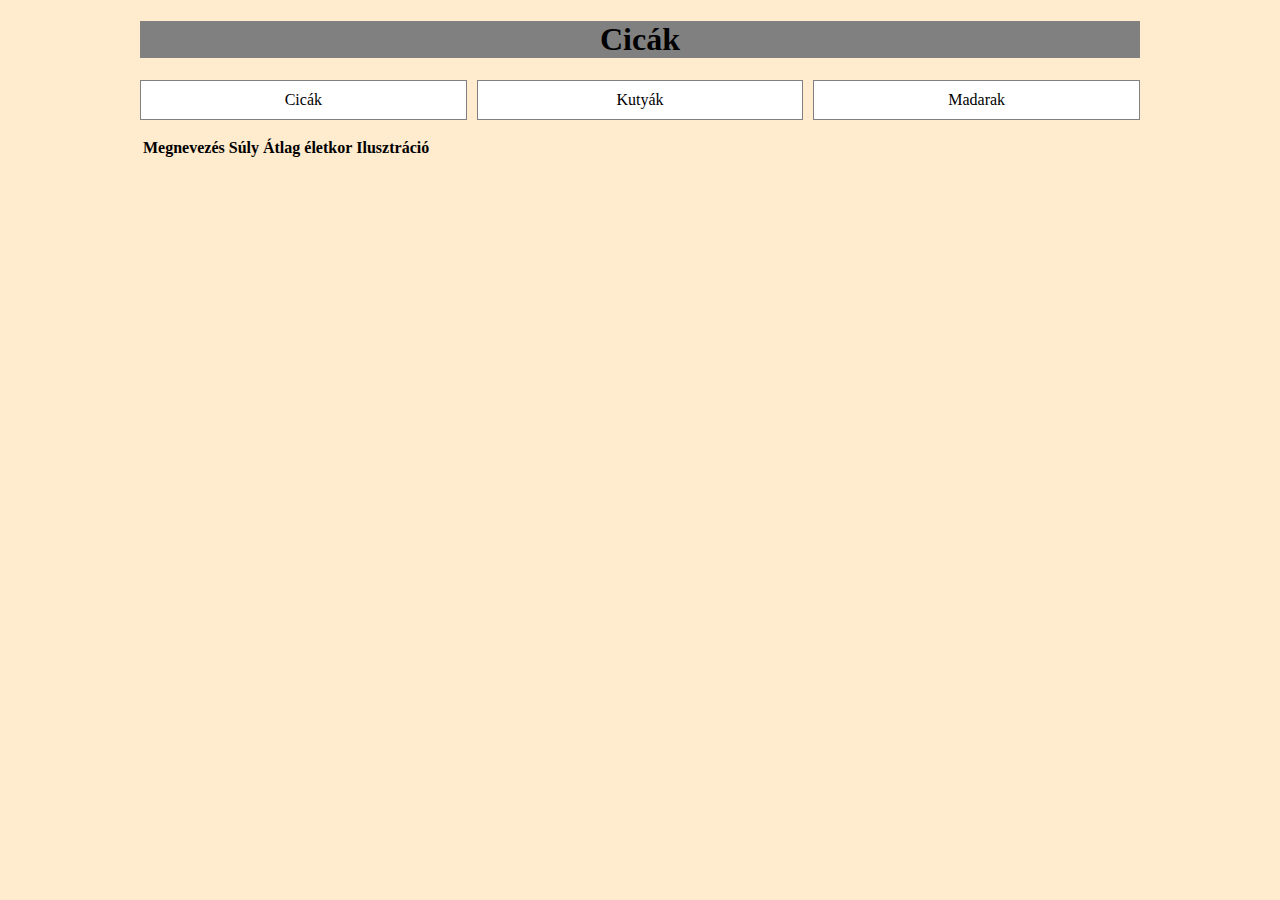
==== index.html @ bb25dc26 "headerek cserelve" ====
<!DOCTYPE html>
<html lang="en">
<head>
    <meta charset="UTF-8">
    <meta name="description" content="Free Web tutorials">
    <meta name="keywords" content="HTML, CSS, JavaScript">
    <meta name="author" content="Sella, Dominik, Gergő">
    <meta name="viewport" content="width=device-width, initial-scale=1.0">
    <link rel="stylesheet" href="stilus.css">
    <title>Sella Dominik Gergő</title>
</head>
<body>
    <main>
        <header><h1>Cicák</h1></header>
        <nav>
            <ul>
                <li><a href="index.html">Cicák</a></li>
                <li><a href="masodik.html">Kutyák</a></li>
                <li><a href="harmadik.html">Madarak</a></li>
            </ul>
        </nav>
        <article>
        </article>
        <header></header>
        <nav></nav>
        <article>
            <table>
              <tr>
                <th>Megnevezés</th>
                <th>Súly</th>
                <th>Átlag életkor</th>
                <th>Ilusztráció</th>
              </tr>
              <tr>
                <td></td>
                <td></td>
                <td></td>
                <td></td>
              </tr>
              <tr>
                <td></td>
                <td></td>
                <td></td>
                <td></td>
              </tr>
              <tr>
                <td></td>
                <td></td>
                <td></td>
                <td></td>
              </tr>
              <tr>
                <td></td>
                <td></td>
                <td></td>
                <td></td>
              </tr>
              <tr>
                <td></td>
                <td></td>
                <td></td>
                <td></td>
              </tr>
              <tr>
                <td></td>
                <td></td>
                <td></td>
                <td></td>
              </tr>
            </table>
            </article>
        <footer></footer>
    </main>
</body>
</html>
---- stilus.css ----
/*hatter*/

body {
    width: 90%;
    max-width: 1000px;
    margin: auto;
    background-color: blanchedalmond;
}

/*navbar*/

nav ul {
    list-style-type: none;
    padding: 0;
    display: grid;
    grid-template-columns: 1fr 1fr 1fr;
    gap: 10px;
  }
  
nav a {
    text-align: center;
    text-decoration: none;
    color: rgb(0, 0, 0);
  }
  
nav li {
    text-align: center;
    border: 1px solid grey;
    padding: 10px;
    background-color: white;
  }

/* footer */
footer{
    background-color: rgb(blanchedalmond);
    text-align: center;
}

/* header */
header{
    text-align: center;
    background-color: grey;
    
}
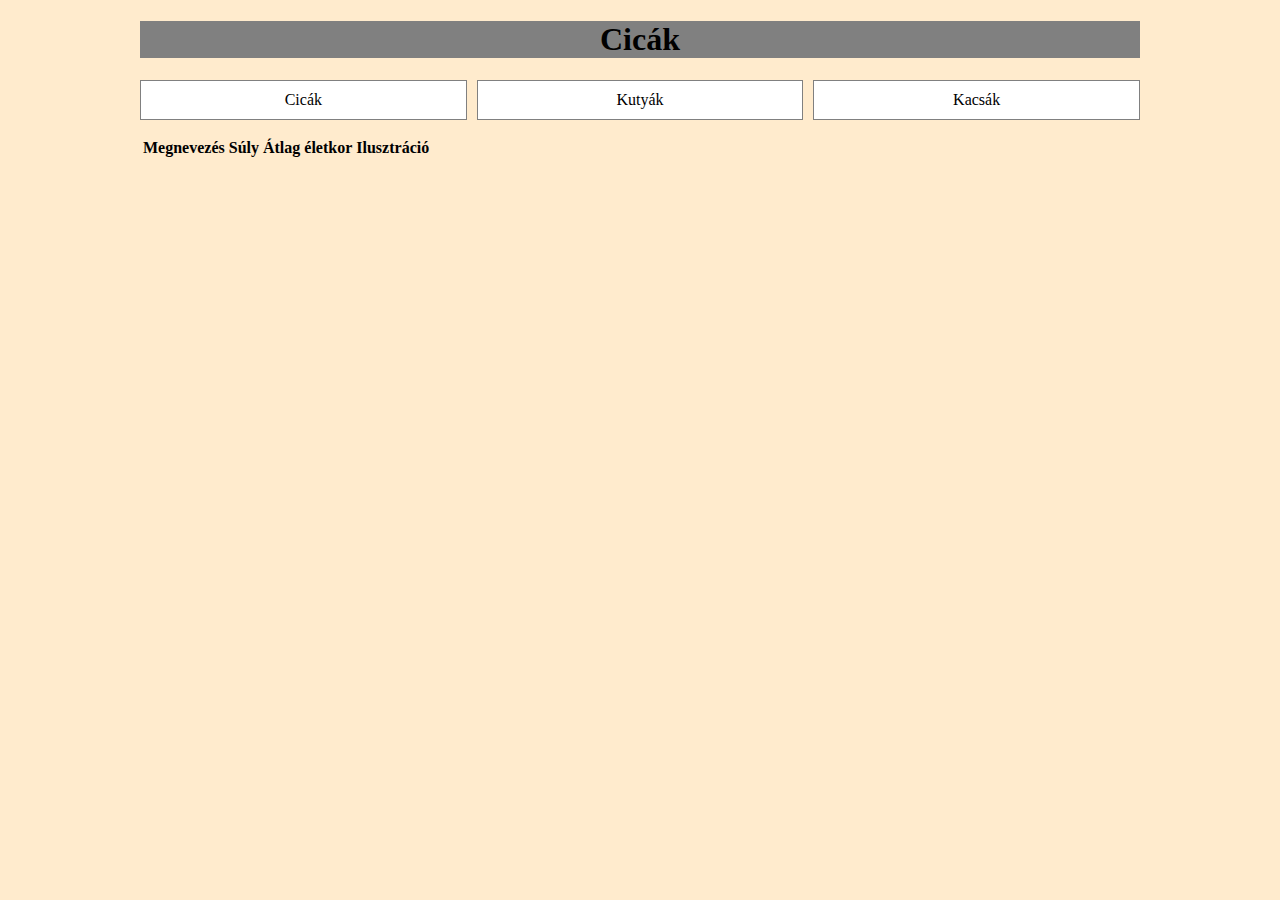
==== commit dfa66180: "kocsák" ====
--- a/index.html
+++ b/index.html
@@ -16,7 +16,7 @@
             <ul>
                 <li><a href="index.html">Cicák</a></li>
                 <li><a href="masodik.html">Kutyák</a></li>
-                <li><a href="harmadik.html">Madarak</a></li>
+                <li><a href="harmadik.html">Kacsák</a></li>
             </ul>
         </nav>
         <article>
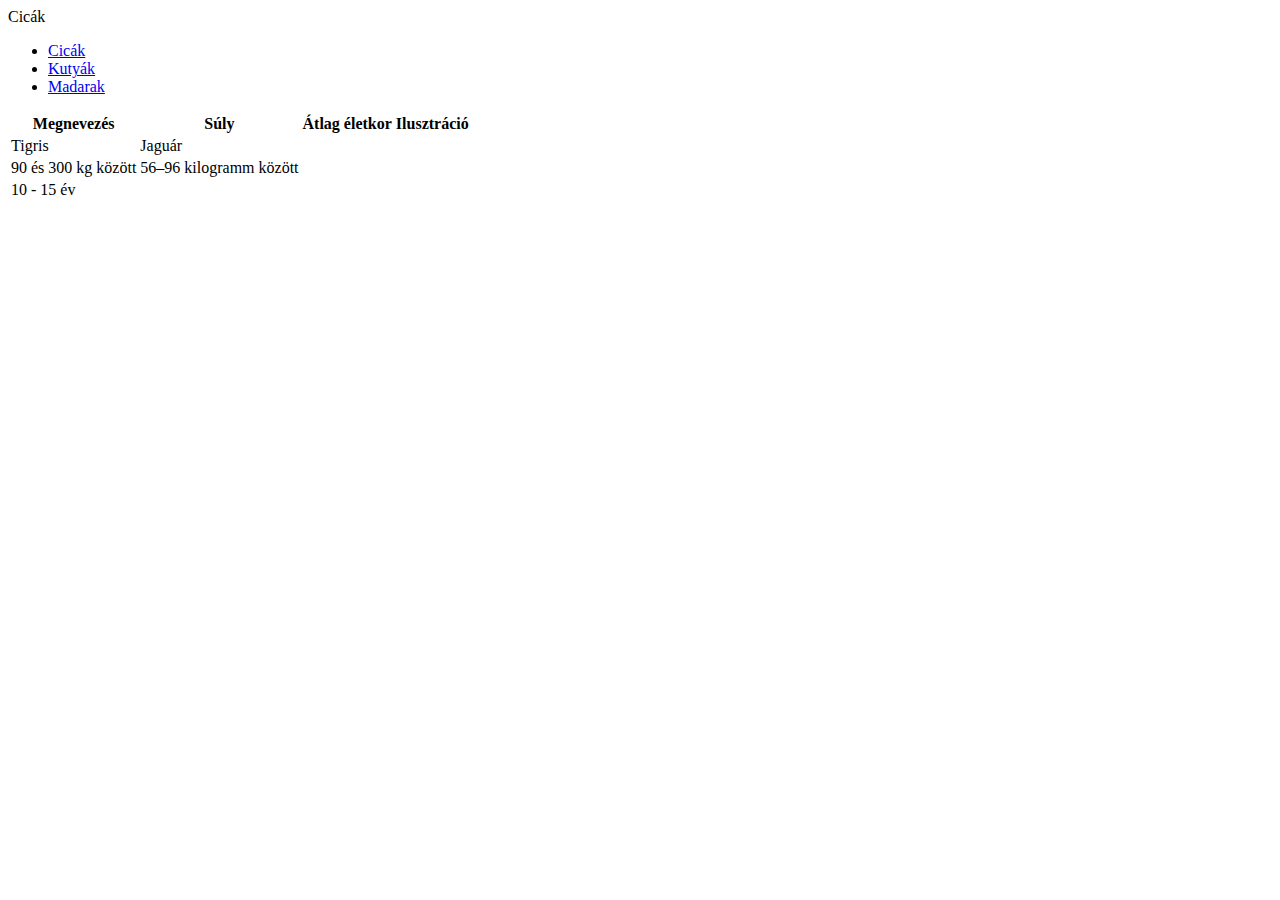
==== commit 86f2d4c8: "kep" ====
--- a/index.html
+++ b/index.html
@@ -1,28 +1,23 @@
 <!DOCTYPE html>
-<html lang="en">
+<html lang="hu">
 <head>
     <meta charset="UTF-8">
     <meta name="description" content="Free Web tutorials">
     <meta name="keywords" content="HTML, CSS, JavaScript">
     <meta name="author" content="Sella, Dominik, Gergő">
     <meta name="viewport" content="width=device-width, initial-scale=1.0">
-    <link rel="stylesheet" href="stilus.css">
     <title>Sella Dominik Gergő</title>
 </head>
 <body>
     <main>
-        <header><h1>Cicák</h1></header>
+        <header>Cicák</header>
         <nav>
             <ul>
                 <li><a href="index.html">Cicák</a></li>
                 <li><a href="masodik.html">Kutyák</a></li>
-                <li><a href="harmadik.html">Kacsák</a></li>
+                <li><a href="harmadik.html">Madarak</a></li>
             </ul>
         </nav>
-        <article>
-        </article>
-        <header></header>
-        <nav></nav>
         <article>
             <table>
               <tr>
@@ -32,31 +27,19 @@
                 <th>Ilusztráció</th>
               </tr>
               <tr>
-                <td></td>
-                <td></td>
+                <td>Tigris</td>
+                <td>Jaguár</td>
                 <td></td>
                 <td></td>
               </tr>
               <tr>
-                <td></td>
-                <td></td>
+                <td>90 és 300 kg között</td>
+                <td>56–96 kilogramm között</td>
                 <td></td>
                 <td></td>
               </tr>
               <tr>
-                <td></td>
-                <td></td>
-                <td></td>
-                <td></td>
-              </tr>
-              <tr>
-                <td></td>
-                <td></td>
-                <td></td>
-                <td></td>
-              </tr>
-              <tr>
-                <td></td>
+                <td>10 - 15 év</td>
                 <td></td>
                 <td></td>
                 <td></td>
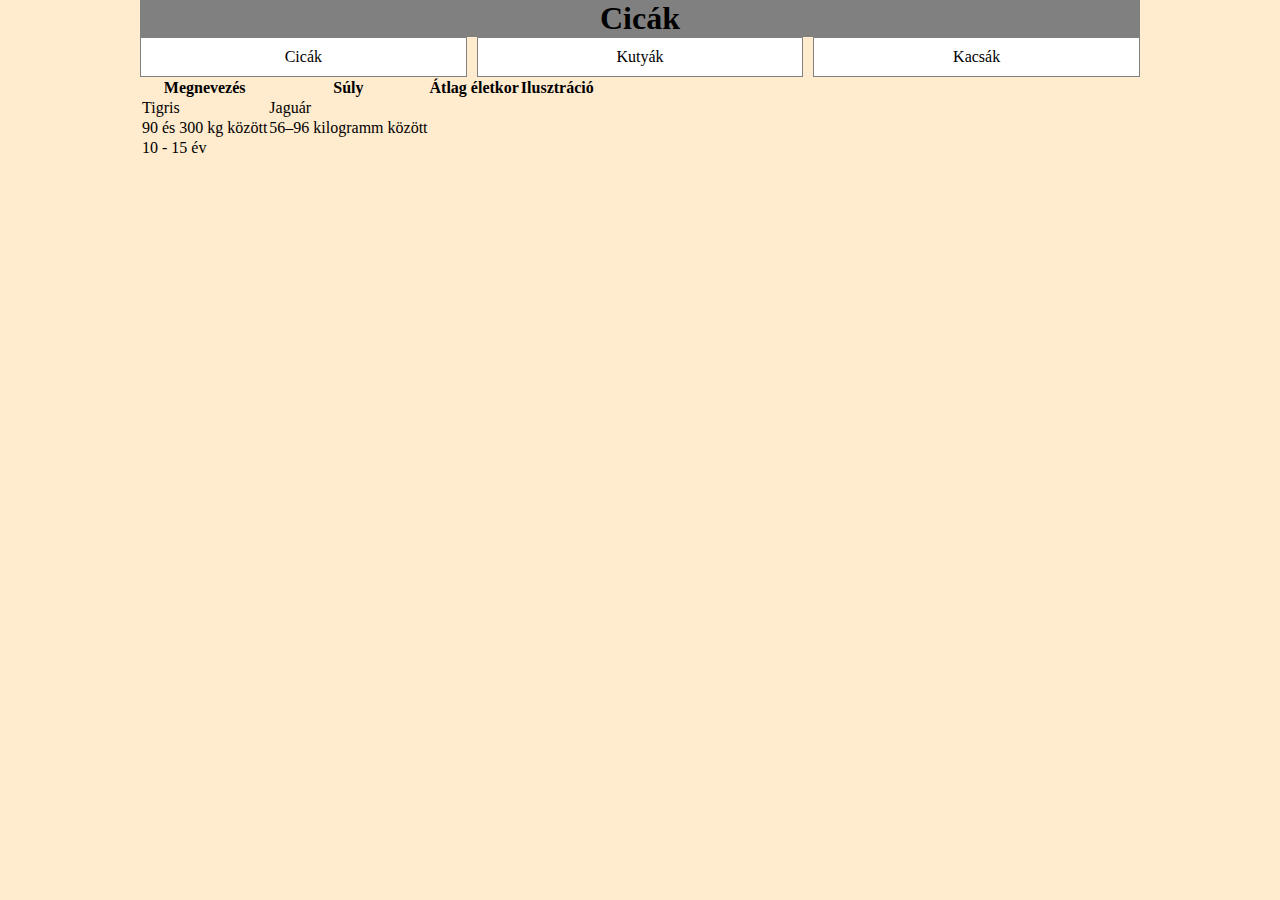
==== commit e15fc95e: "Merge branch 'main' of https://github.com/bajarigergo/kozosmunka" ====
--- a/index.html
+++ b/index.html
@@ -6,16 +6,17 @@
     <meta name="keywords" content="HTML, CSS, JavaScript">
     <meta name="author" content="Sella, Dominik, Gergő">
     <meta name="viewport" content="width=device-width, initial-scale=1.0">
+    <link rel="stylesheet" href="stilus.css">
     <title>Sella Dominik Gergő</title>
 </head>
 <body>
     <main>
-        <header>Cicák</header>
+        <header><h1>Cicák</h1></header>
         <nav>
             <ul>
                 <li><a href="index.html">Cicák</a></li>
                 <li><a href="masodik.html">Kutyák</a></li>
-                <li><a href="harmadik.html">Madarak</a></li>
+                <li><a href="harmadik.html">Kacsák</a></li>
             </ul>
         </nav>
         <article>
--- a/stilus.css
+++ b/stilus.css
@@ -0,0 +1,51 @@
+/* mindenre */
+* {
+  margin: 0;
+  padding: 0;
+  box-sizing: border-box;
+}
+
+/*hatter*/
+
+body {
+    width: 90%;
+    max-width: 1000px;
+    margin: auto;
+    background-color: blanchedalmond;
+}
+
+/*navbar*/
+
+nav ul {
+    list-style-type: none;
+    padding: 0;
+    display: grid;
+    grid-template-columns: 1fr 1fr 1fr;
+    gap: 10px;
+  }
+  
+nav a {
+    text-align: center;
+    text-decoration: none;
+    color: rgb(0, 0, 0);
+  }
+  
+nav li {
+    text-align: center;
+    border: 1px solid grey;
+    padding: 10px;
+    background-color: white;
+  }
+
+/* footer */
+footer{
+    background-color: rgb(blanchedalmond);
+    text-align: center;
+}
+
+/* header */
+header{
+    text-align: center;
+    background-color: grey;
+    
+}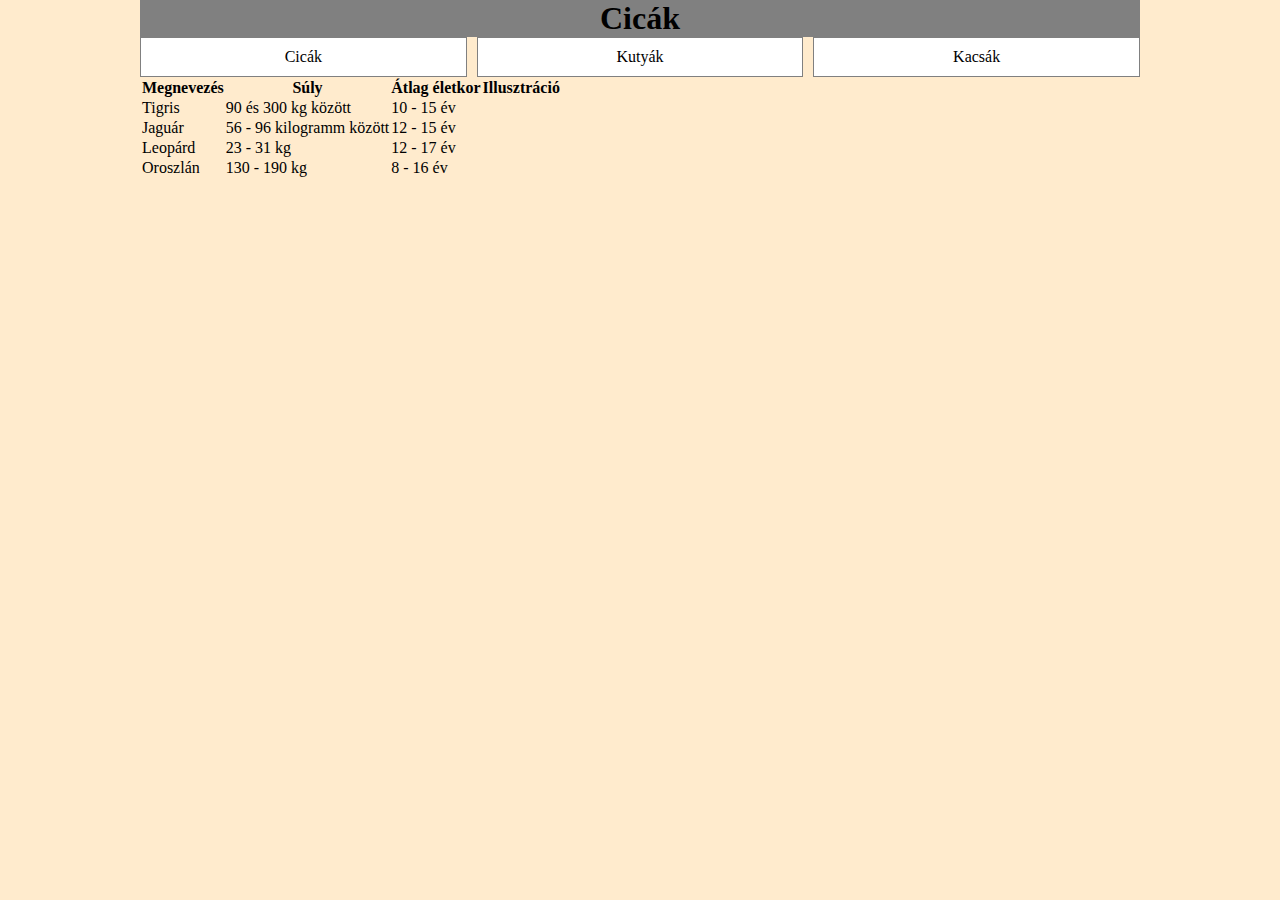
==== commit 50a8655f: "cicak" ====
--- a/index.html
+++ b/index.html
@@ -25,31 +25,31 @@
                 <th>Megnevezés</th>
                 <th>Súly</th>
                 <th>Átlag életkor</th>
-                <th>Ilusztráció</th>
+                <th>Illusztráció</th>
               </tr>
               <tr>
                 <td>Tigris</td>
-                <td>Jaguár</td>
-                <td></td>
-                <td></td>
+                <td>90 és 300 kg között</td>
+                <td>10 - 15 év</td>
+                <td><img src="" alt=""></td>
               </tr>
               <tr>
-                <td>90 és 300 kg között</td>
-                <td>56–96 kilogramm között</td>
-                <td></td>
-                <td></td>
+                <td>Jaguár</td>
+                <td>56 - 96 kilogramm között</td>
+                <td>12 - 15 év</td>
+                <td><img src="" alt=""></td>
               </tr>
               <tr>
-                <td>10 - 15 év</td>
-                <td></td>
-                <td></td>
-                <td></td>
+                <td>Leopárd</td>
+                <td>23 - 31 kg</td>
+                <td>12 - 17 év</td>
+                <td><img src="" alt=""></td>
               </tr>
               <tr>
-                <td></td>
-                <td></td>
-                <td></td>
-                <td></td>
+                <td>Oroszlán</td>
+                <td>130 - 190 kg</td>
+                <td>8 - 16 év </td>
+                <td><img src="" alt=""></td>
               </tr>
             </table>
             </article>
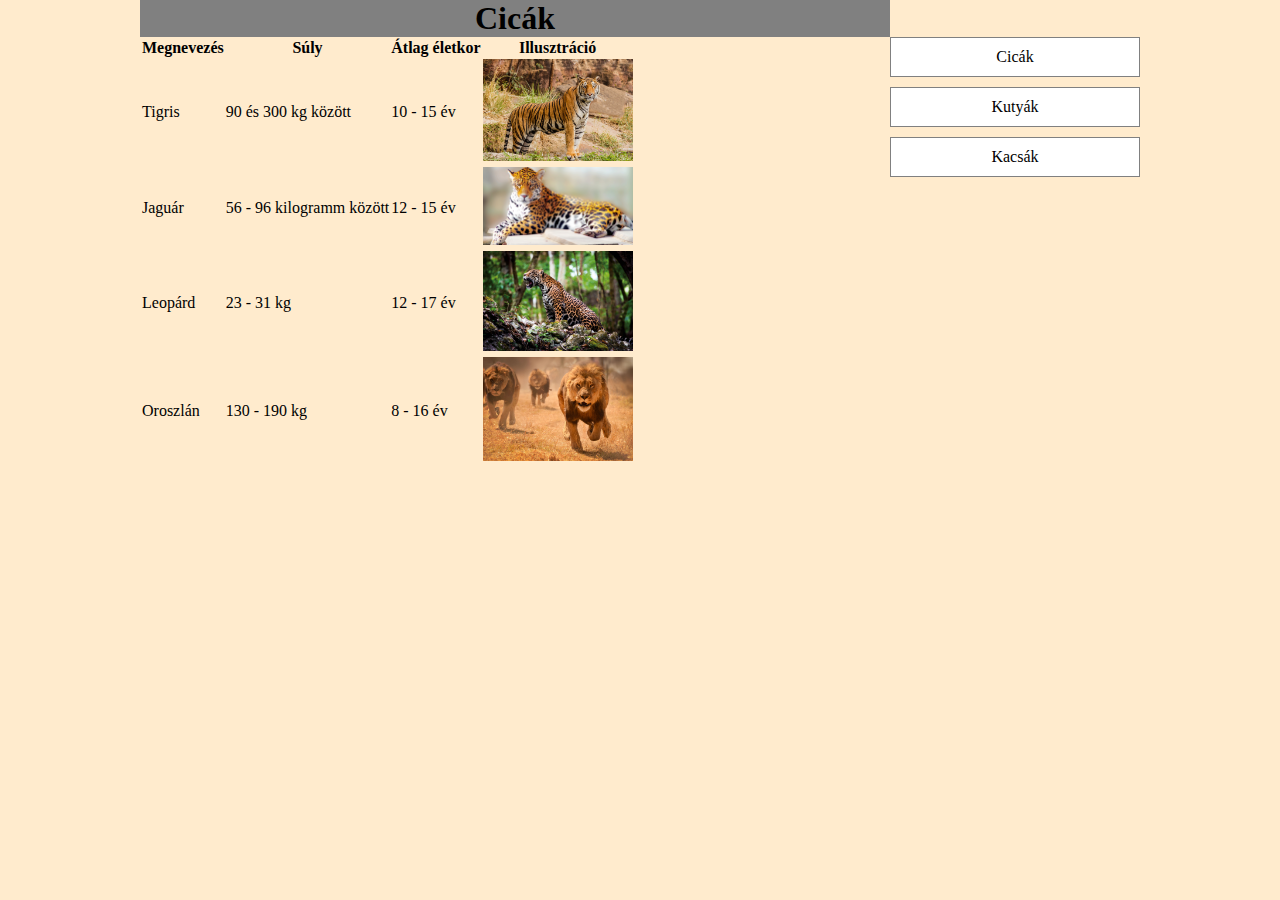
==== commit 183fd83a: "cicak kesz" ====
--- a/index.html
+++ b/index.html
@@ -31,25 +31,25 @@
                 <td>Tigris</td>
                 <td>90 és 300 kg között</td>
                 <td>10 - 15 év</td>
-                <td><img src="" alt=""></td>
+                <td><img src="kepek/tigris.png" alt=""></td>
               </tr>
               <tr>
                 <td>Jaguár</td>
                 <td>56 - 96 kilogramm között</td>
                 <td>12 - 15 év</td>
-                <td><img src="" alt=""></td>
+                <td><img src="kepek/jaguar.png" alt=""></td>
               </tr>
               <tr>
                 <td>Leopárd</td>
                 <td>23 - 31 kg</td>
                 <td>12 - 17 év</td>
-                <td><img src="" alt=""></td>
+                <td><img src="kepek/leopard.png" alt=""></td>
               </tr>
               <tr>
                 <td>Oroszlán</td>
                 <td>130 - 190 kg</td>
                 <td>8 - 16 év </td>
-                <td><img src="" alt=""></td>
+                <td><img src="kepek/oroszlan.png" alt=""></td>
               </tr>
             </table>
             </article>
--- a/stilus.css
+++ b/stilus.css
@@ -8,39 +8,57 @@
 /*hatter*/
 
 body {
-    width: 90%;
-    max-width: 1000px;
-    margin: auto;
-    background-color: blanchedalmond;
+  width: 90%;
+  max-width: 1000px;
+  margin: auto;
+  background-color: blanchedalmond;
 }
 
+/* oldal kialakítás nagy képernyőn*/
+main {
+  display: grid;
+  grid-template-columns: 3fr 1fr;
+  grid-template-areas:
+    "h h"
+    "a n"
+    "f f";
+}
+article {
+  grid-area: a;
+}
+nav {
+  grid-area: n;
+}
+footer {
+  grid-area: f;
+}
 /*navbar*/
 
 nav ul {
-    list-style-type: none;
-    padding: 0;
-    display: grid;
-    grid-template-columns: 1fr 1fr 1fr;
-    gap: 10px;
-  }
-  
+  list-style-type: none;
+  padding: 0;
+  display: grid;
+  grid-template-columns: 1fr;
+  gap: 10px;
+}
+
 nav a {
-    text-align: center;
-    text-decoration: none;
-    color: rgb(0, 0, 0);
-  }
-  
+  text-align: center;
+  text-decoration: none;
+  color: rgb(0, 0, 0);
+}
+
 nav li {
-    text-align: center;
-    border: 1px solid grey;
-    padding: 10px;
-    background-color: white;
-  }
+  text-align: center;
+  border: 1px solid grey;
+  padding: 10px;
+  background-color: white;
+}
 
 /* footer */
-footer{
-    background-color: rgb(blanchedalmond);
-    text-align: center;
+footer {
+  background-color: rgb(blanchedalmond);
+  text-align: center;
 }
 
 /* header */
@@ -48,4 +66,22 @@
     text-align: center;
     background-color: grey;
     
+}
+
+img{
+    max-width: 150px;
+}
+
+/* telefon nezet */
+
+@media only screen and (max-width: 600px) {
+    main {
+      display: grid;
+      grid-template-columns: 1fr;
+      grid-template-areas:
+        "h"
+        "n"
+        "a"
+        "f";
+    }
 }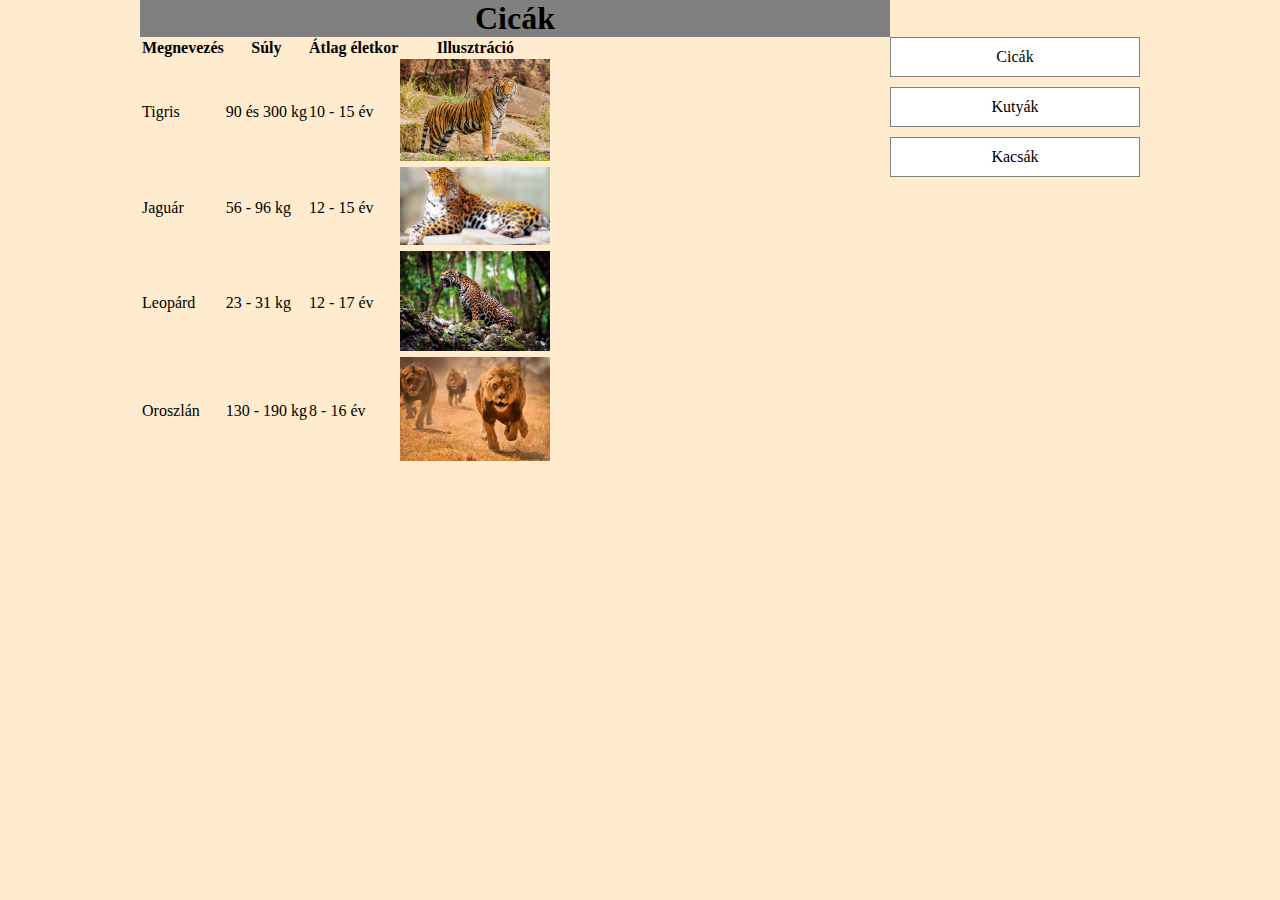
==== commit c9870570: "css, cicak" ====
--- a/index.html
+++ b/index.html
@@ -29,13 +29,13 @@
               </tr>
               <tr>
                 <td>Tigris</td>
-                <td>90 és 300 kg között</td>
+                <td>90 és 300 kg</td>
                 <td>10 - 15 év</td>
                 <td><img src="kepek/tigris.png" alt=""></td>
               </tr>
               <tr>
                 <td>Jaguár</td>
-                <td>56 - 96 kilogramm között</td>
+                <td>56 - 96 kg</td>
                 <td>12 - 15 év</td>
                 <td><img src="kepek/jaguar.png" alt=""></td>
               </tr>
--- a/stilus.css
+++ b/stilus.css
@@ -45,13 +45,16 @@
 nav a {
   text-align: center;
   text-decoration: none;
+  display: inline-block;
+  width: 100%;
+  padding: 10px;
   color: rgb(0, 0, 0);
 }
 
 nav li {
   text-align: center;
   border: 1px solid grey;
-  padding: 10px;
+  padding: 0px;
   background-color: white;
 }
 
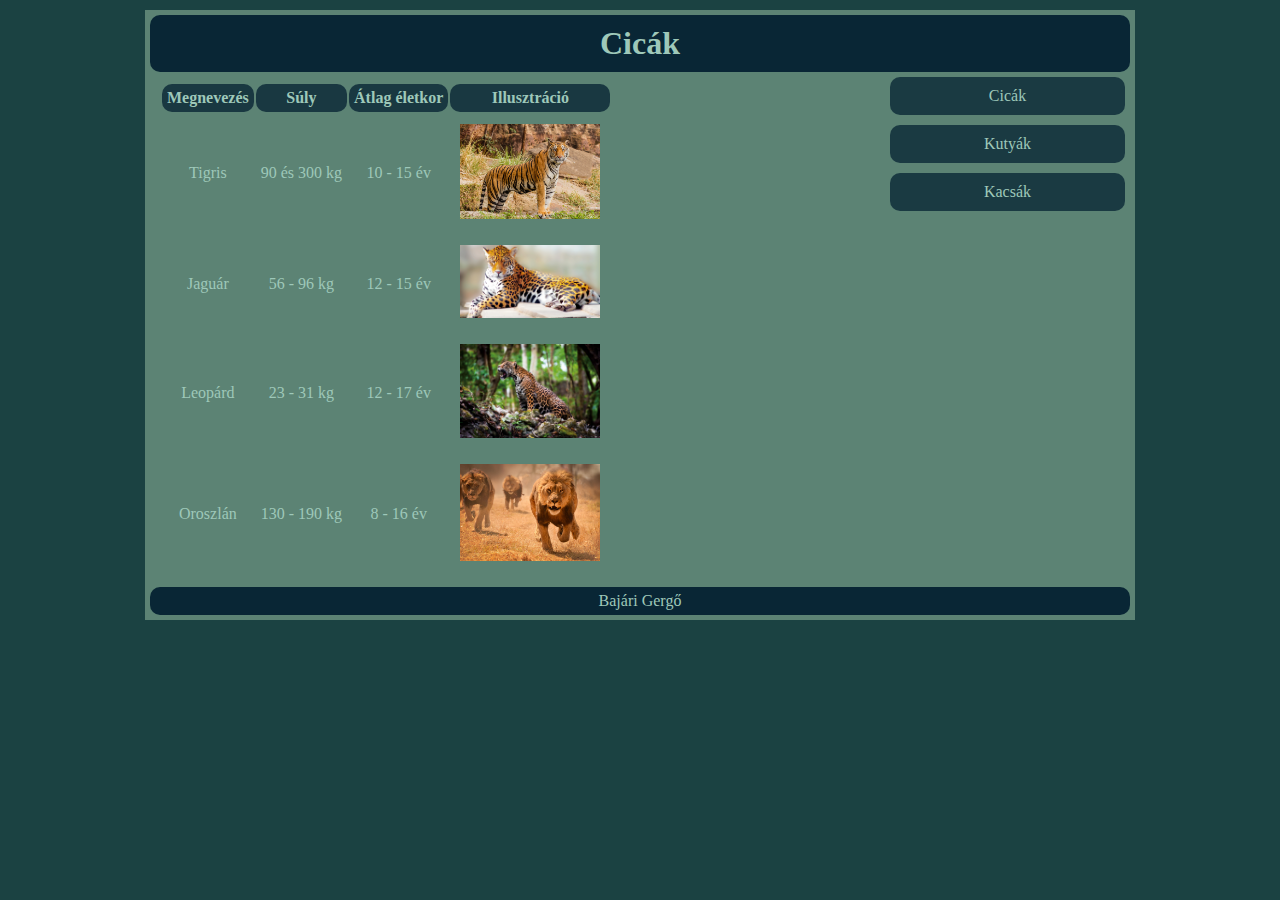
==== commit a636bfa9: "nevem" ====
--- a/index.html
+++ b/index.html
@@ -53,7 +53,7 @@
               </tr>
             </table>
             </article>
-        <footer></footer>
+        <footer>Bajári Gergő</footer>
     </main>
 </body>
 </html>--- a/stilus.css
+++ b/stilus.css
@@ -1,8 +1,9 @@
 /* mindenre */
 * {
   margin: 0;
-  padding: 0;
+  padding: 5px;
   box-sizing: border-box;
+  color: #9EC8B9;
 }
 
 /*hatter*/
@@ -11,7 +12,7 @@
   width: 90%;
   max-width: 1000px;
   margin: auto;
-  background-color: blanchedalmond;
+  background-color: #1B4242;
 }
 
 /* oldal kialakítás nagy képernyőn*/
@@ -22,6 +23,14 @@
     "h h"
     "a n"
     "f f";
+  background-color: #5C8374;
+}
+header {
+  grid-area: h;
+  width: 100%;
+  text-align: center;
+  background-color: #092635;
+  border-radius: 10px;
 }
 article {
   grid-area: a;
@@ -31,7 +40,22 @@
 }
 footer {
   grid-area: f;
+  width: 100%;
+  text-align: center;
+  background-color: #092635;
+  border-radius: 10px;
 }
+
+/* táblázat */
+table {
+  text-align: center;
+}
+th {
+  background-color: #092635cc;
+  border-radius: 10px;
+}
+
+
 /*navbar*/
 
 nav ul {
@@ -45,34 +69,20 @@
 nav a {
   text-align: center;
   text-decoration: none;
-  display: inline-block;
-  width: 100%;
-  padding: 10px;
-  color: rgb(0, 0, 0);
+  color: #9EC8B9;
 }
 
 nav li {
   text-align: center;
-  border: 1px solid grey;
-  padding: 0px;
-  background-color: white;
+  padding: 10px;
+  background-color: #092635c9;
+  border-radius: 10px;
+
 }
 
-/* footer */
-footer {
-  background-color: rgb(blanchedalmond);
-  text-align: center;
-}
-
-/* header */
-header{
-    text-align: center;
-    background-color: grey;
-    
-}
 
 img{
-    max-width: 150px;
+  max-width: 150px;
 }
 
 /* telefon nezet */
